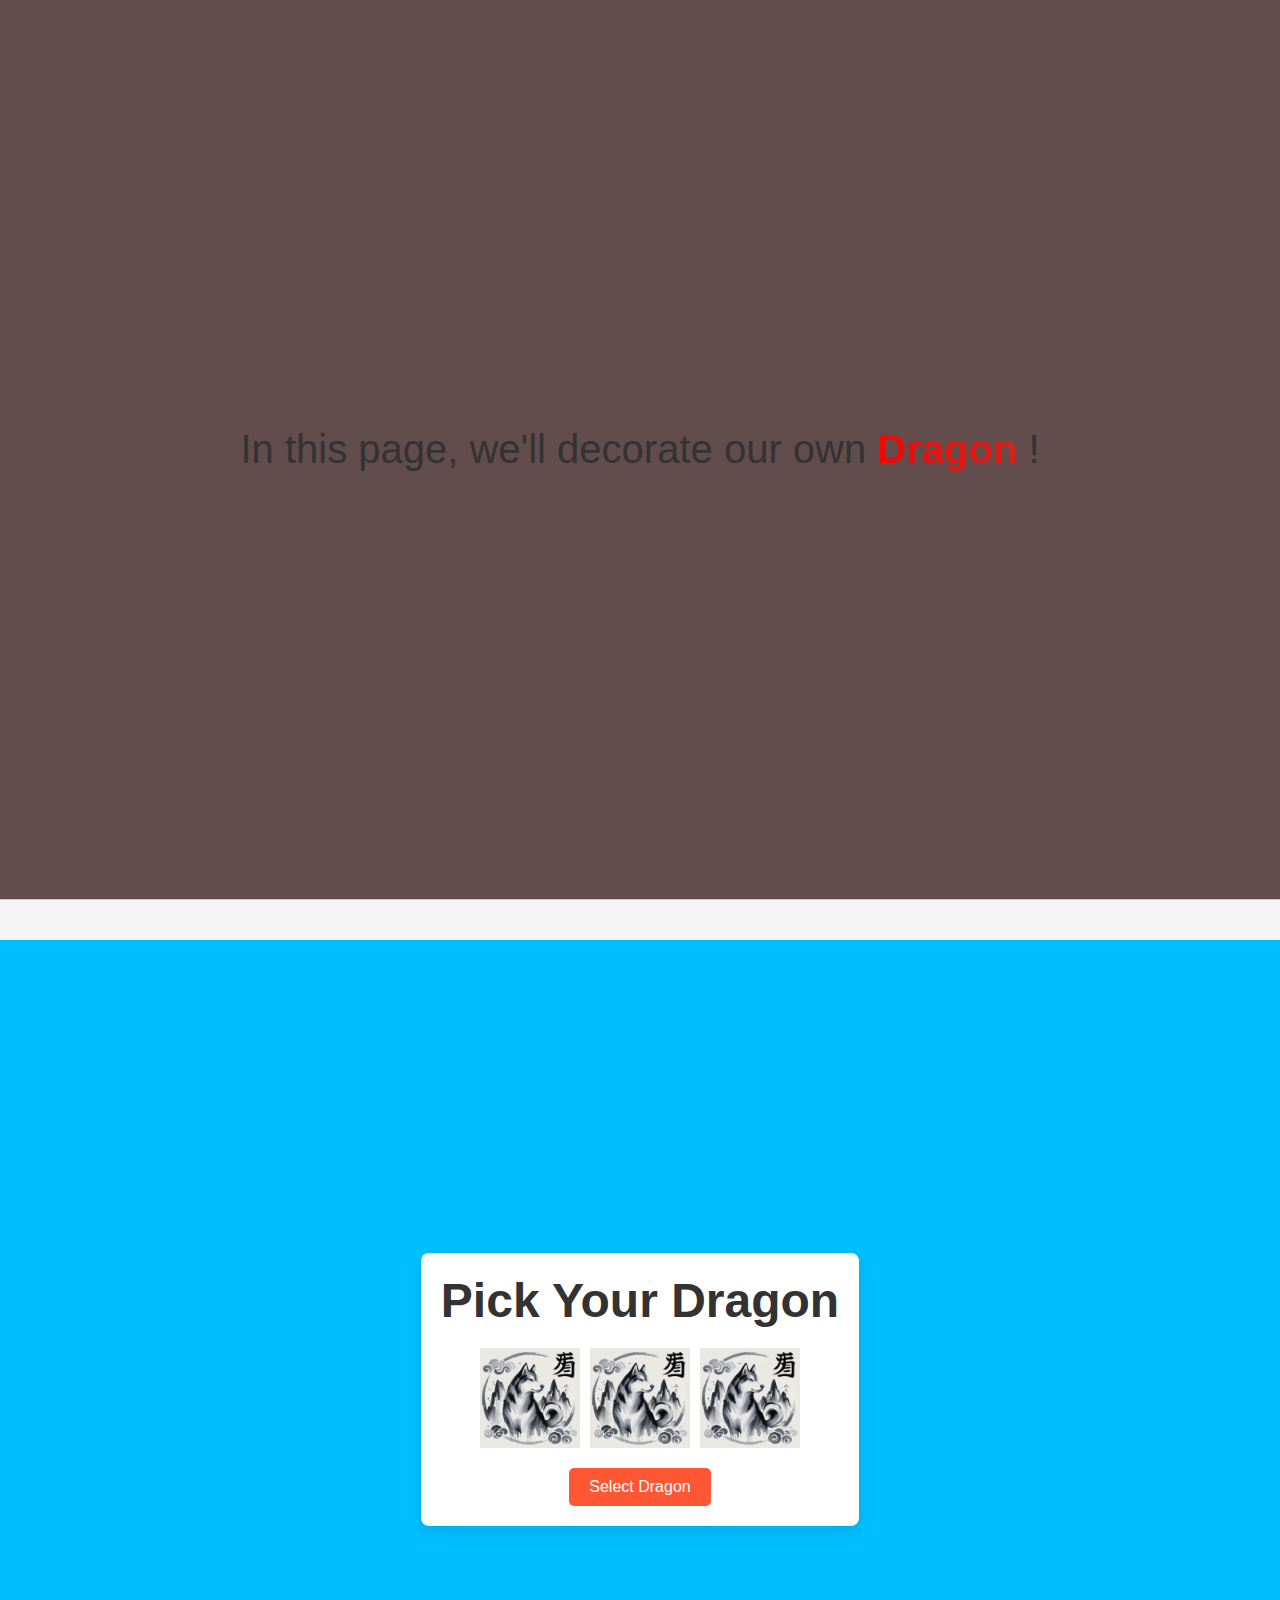
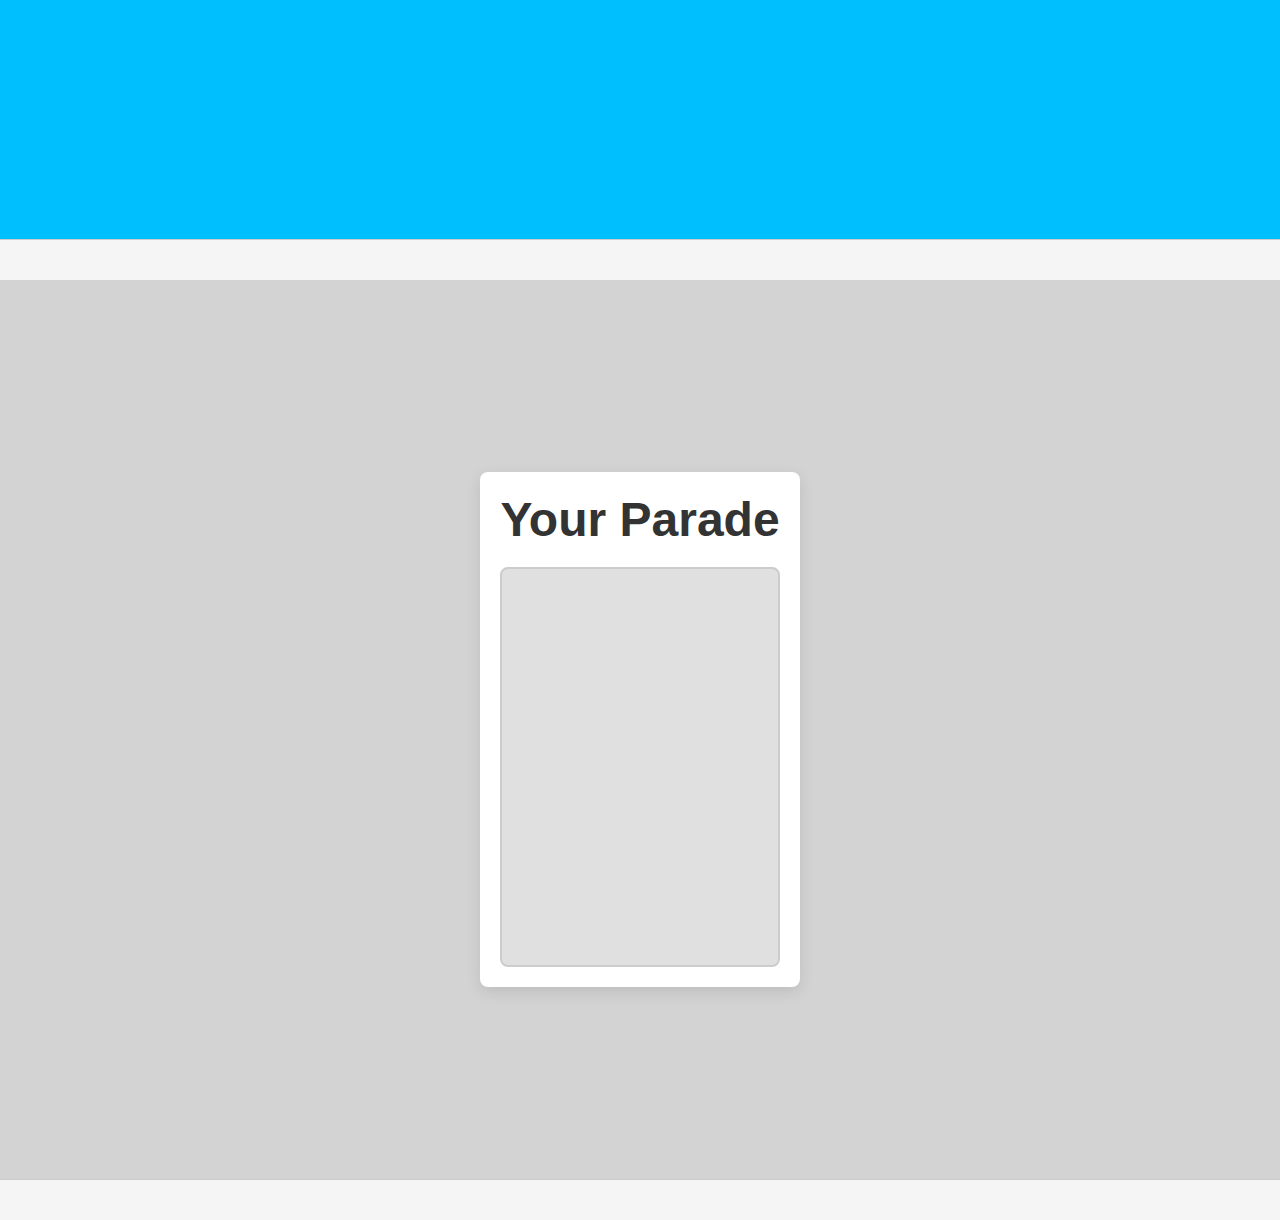
==== parade.html @ a01d46d4 "im going to continue my code later on" ====
<!DOCTYPE html>
<html lang="en">
<head>
    <meta charset="UTF-8">
    <meta name="viewport" content="width=device-width, initial-scale=1.0">
    <title>Document</title>
    <link rel="stylesheet" href="parade.css">


</head>
<body>
    <div class="slide" id="section1">
        <p>In this page, we'll decorate our own <span class="highlight">Dragon</span> !</p>
    </div>  
    <div class="slide" id="section2">
        <div class="dragon-selector">
            <h2>Pick Your Dragon</h2>
            <div class="dragons">
                <img src="mp3/dog.png" alt="Dragon 1" class="dragon" id="dragon1" draggable="true">
                <img src="mp3/dog.png" alt="Dragon 2" class="dragon" id="dragon2" draggable="true">
                <img src="mp3/dog.png" alt="Dragon 3" class="dragon" id="dragon3" draggable="true">
            </div>
            <button id="selectDragonBtn">Select Dragon</button>
        </div>
    </div>  
    <div class="slide" id="section3">
        <div class="parade-area" id="paradeArea">
            <h2>Your Parade</h2>
            <div class="parade" id="parade"></div>
        </div>
    </div>
    <script src="parade.js" defer></script>
</body>
</html>
---- parade.css ----
html,body{
    body, html {
        margin: 0;
        padding: 0;
        height: 100%;
        overflow: hidden; 
    }    
}

*{
    margin: 0;
    padding: 0;
    box-sizing: border-box;
}

.slide {
    height: 100vh; /* Full viewport height */
    display: flex;
    justify-content: center;
    align-items: center;
    font-size: 2em;
    text-align: center;
    background-color: lightgray;
    border-bottom: 1px solid #ccc;
    transition: transform 0.5s ease; /* Fast scroll transition */
  }

.slide p{
    font-size: 40px;
    
}

.slide .highlight{
    color: #fff;
    text-decoration: none;
    background: linear-gradient(230deg, #ccb797 0%, #ffaf9b 25%, #f7a19b 50%, #d62019 75%, #ff0000 100%);
    background-size: 400%;
    -webkit-background-clip: text;
    -webkit-text-fill-color: transparent;
    animation: animate 15s linear infinite;
}

@keyframes animate {
    to{
        background-position: 400px;
    }
}

#section1 { background-color: rgb(99, 76, 76); }
#section2 { background-color: rgb(0, 191, 255); }




* {
    margin: 0;
    padding: 0;
    box-sizing: border-box;
}

/* Body Styling */
body {
    font-family: Arial, sans-serif;
    background-color: #f5f5f5;
    color: #333;
    padding: 20px;
}

/* Section Styling */
.slide {
    margin-bottom: 40px;
}

/* Title Styling */
h1, h2 {
    text-align: center;
    margin-bottom: 20px;
}

.highlight {
    color: #ff5733; /* Highlight color for the word "Dragon" */
    font-weight: bold;
}

/* Dragon Selector Section */
.dragon-selector {
    display: flex;
    flex-direction: column;
    align-items: center;
    padding: 20px;
    background-color: #ffffff;
    border-radius: 8px;
    box-shadow: 0 5px 15px rgba(0, 0, 0, 0.1);
}

.dragon-selector h2 {
    margin-bottom: 20px;
}

.dragons {
    display: flex;
    gap: 20px;
    justify-content: center;
}

#selectDragonBtn {
    margin-top: 20px;
    padding: 10px 20px;
    font-size: 16px;
    background-color: #ff5733;
    color: white;
    border: none;
    border-radius: 5px;
    cursor: pointer;
}

#selectDragonBtn:hover {
    background-color: #ff4500;
}

/* Parade Area Section */
.parade-area {
    display: flex;
    flex-direction: column;
    align-items: center;
    background-color: #ffffff;
    padding: 20px;
    border-radius: 8px;
    box-shadow: 0 5px 15px rgba(0, 0, 0, 0.1);
}

.parade-area h2 {
    margin-bottom: 20px;
}

.parade {
    position: relative;
    width: 100%;
    height: 400px; /* Set the size of the parade area */
    background-color: #e0e0e0;
    border-radius: 8px;
    border: 2px solid #ccc;
    overflow: hidden;
}

/* Style for the image placed in the Parade */
.parade img {
    position: absolute;
    width: 100px; /* Fixed size for the dragon image */
    height: auto; /* Maintain aspect ratio */
    cursor: move;
    transition: transform 0.3s ease;
}

.parade img:hover {
    transform: scale(1.1);
}

/* Style for the Dragon Selector */
.dragon-selector {
    text-align: center;
}

.dragons {
    display: flex;
    justify-content: space-around;
    gap: 10px;
}

.dragon {
    width: 100px;
    height: auto;
    cursor: pointer;
}

/* Responsive adjustments */
@media (max-width: 768px) {
    .dragons {
        flex-direction: column;
    }

    .parade-area {
        height: 250px; /* Smaller parade area for mobile */
    }
}
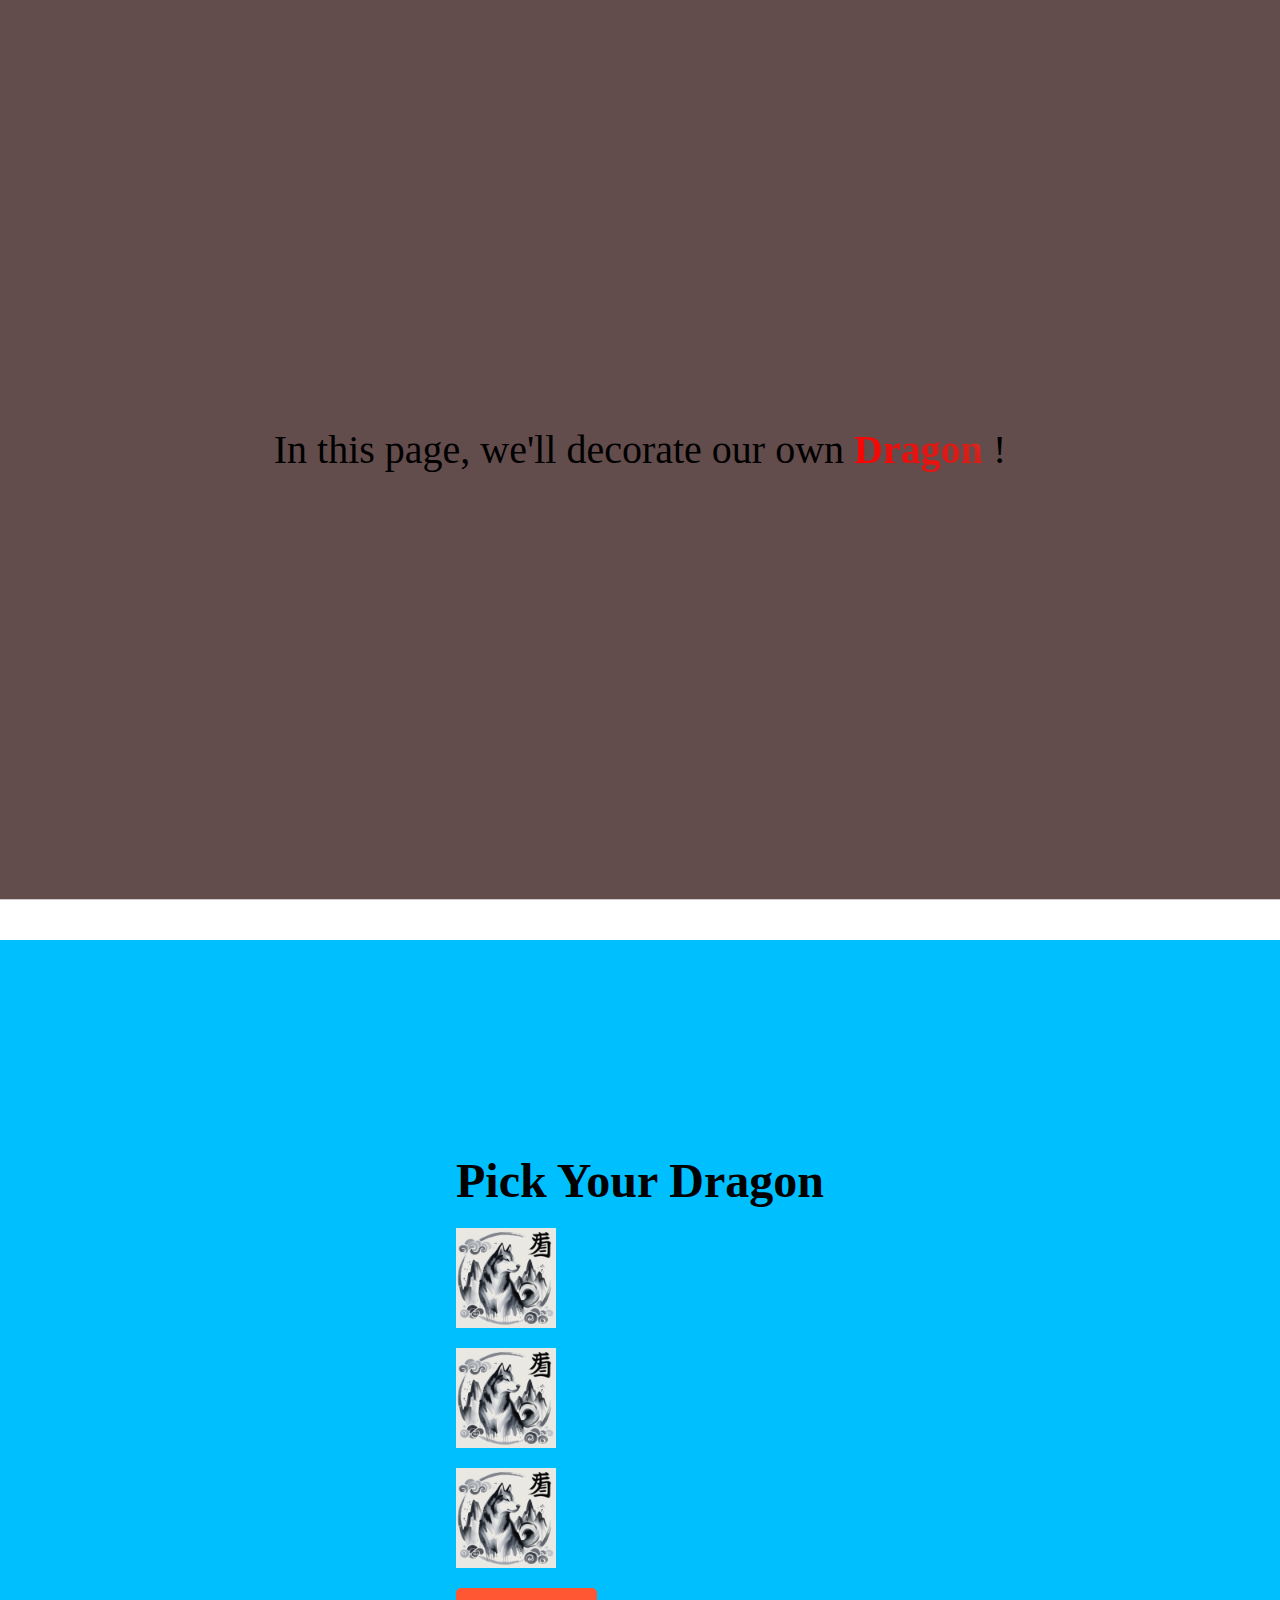
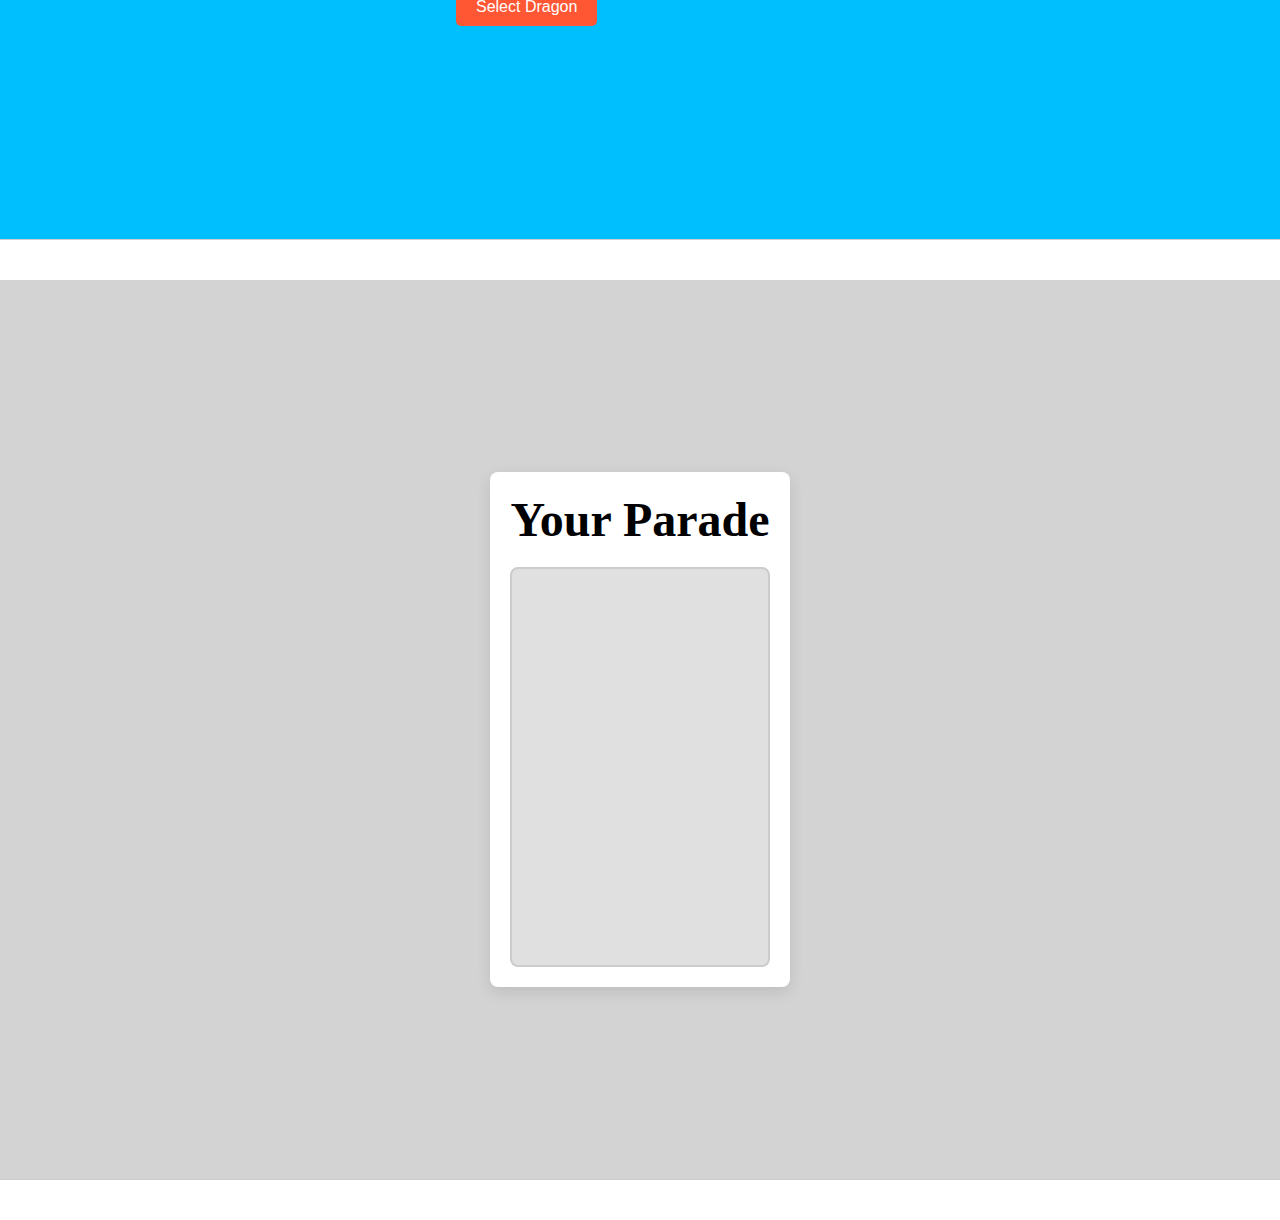
==== commit b26fecd6: "aaaaa" ====
--- a/parade.html
+++ b/parade.html
@@ -16,9 +16,11 @@
         <div class="dragon-selector">
             <h2>Pick Your Dragon</h2>
             <div class="dragons">
-                <img src="mp3/dog.png" alt="Dragon 1" class="dragon" id="dragon1" draggable="true">
-                <img src="mp3/dog.png" alt="Dragon 2" class="dragon" id="dragon2" draggable="true">
-                <img src="mp3/dog.png" alt="Dragon 3" class="dragon" id="dragon3" draggable="true">
+                <div class="thumbnail">
+                    <img src="mp3/dog.png" alt="Dragon 1" class="dragon" id="dragon1" draggable="true">
+                    <img src="mp3/dog.png" alt="Dragon 2" class="dragon" id="dragon2" draggable="true">
+                    <img src="mp3/dog.png" alt="Dragon 3" class="dragon" id="dragon3" draggable="true">
+                </div>
             </div>
             <button id="selectDragonBtn">Select Dragon</button>
         </div>
@@ -26,6 +28,7 @@
     <div class="slide" id="section3">
         <div class="parade-area" id="paradeArea">
             <h2>Your Parade</h2>
+            <div id="paradeButtons"></div>
             <div class="parade" id="parade"></div>
         </div>
     </div>
--- a/parade.css
+++ b/parade.css
@@ -13,11 +13,20 @@
     box-sizing: border-box;
 }
 
+#section1 { background-color: rgb(99, 76, 76); }
+#section2 { background-color: rgb(0, 191, 255); }
+
+
+#section-1, .slide{
+    display: flex;
+    justify-content: center;
+    align-items: center;
+    text-align: center;
+    height: 100vh;
+}
+
 .slide {
     height: 100vh; /* Full viewport height */
-    display: flex;
-    justify-content: center;
-    align-items: center;
     font-size: 2em;
     text-align: center;
     background-color: lightgray;
@@ -27,7 +36,7 @@
 
 .slide p{
     font-size: 40px;
-    
+   
 }
 
 .slide .highlight{
@@ -46,25 +55,6 @@
     }
 }
 
-#section1 { background-color: rgb(99, 76, 76); }
-#section2 { background-color: rgb(0, 191, 255); }
-
-
-
-
-* {
-    margin: 0;
-    padding: 0;
-    box-sizing: border-box;
-}
-
-/* Body Styling */
-body {
-    font-family: Arial, sans-serif;
-    background-color: #f5f5f5;
-    color: #333;
-    padding: 20px;
-}
 
 /* Section Styling */
 .slide {
@@ -82,28 +72,48 @@
     font-weight: bold;
 }
 
+#section-2{
+    width: 100%;
+}
+
 /* Dragon Selector Section */
 .dragon-selector {
     display: flex;
     flex-direction: column;
-    align-items: center;
+    align-items: flex-start;
     padding: 20px;
-    background-color: #ffffff;
-    border-radius: 8px;
-    box-shadow: 0 5px 15px rgba(0, 0, 0, 0.1);
+    border-radius: 8px;
 }
 
 .dragon-selector h2 {
-    margin-bottom: 20px;
-}
-
+    text-align: left;
+    top: 110%;
+}
+
+.thumbnail {
+    display: flex;
+    flex-direction: column; /* Stack thumbnails vertically */
+    gap: 20px; /* Space between thumbnails */
+    margin: 0;
+}
+
+/* Style for the Dragon Selector */
 .dragons {
     display: flex;
-    gap: 20px;
-    justify-content: center;
+    flex-wrap: wrap; /* Allow images to wrap to a new row if needed */
+    gap: 10px; /* Space between the images */
+    justify-content: flex-start; /* Align dragons to the left */
+    width: 100%;
+}
+
+.dragon {
+    width: 100px; /* Size of each dragon image */
+    height: auto;
+    cursor: pointer;
 }
 
 #selectDragonBtn {
+    align-items: flex-start;
     margin-top: 20px;
     padding: 10px 20px;
     font-size: 16px;
@@ -143,35 +153,54 @@
     overflow: hidden;
 }
 
-/* Style for the image placed in the Parade */
+/* Selected dragon button */
+#paradeButtons button {
+    margin: 5px;
+    padding: 10px 15px;
+    font-size: 14px;
+    background-color: #28a745;
+    color: white;
+    border: none;
+    border-radius: 5px;
+    cursor: pointer;
+}
+
+#paradeButtons button:hover {
+    background-color: #218838;
+}
+
+/* Parade dragon size */
 .parade img {
+    width: 100px; /* Fixed size for dragons */
+    height: auto; /* Maintain aspect ratio */
     position: absolute;
-    width: 100px; /* Fixed size for the dragon image */
-    height: auto; /* Maintain aspect ratio */
     cursor: move;
-    transition: transform 0.3s ease;
-}
-
-.parade img:hover {
-    transform: scale(1.1);
-}
-
-/* Style for the Dragon Selector */
-.dragon-selector {
-    text-align: center;
-}
-
-.dragons {
-    display: flex;
-    justify-content: space-around;
-    gap: 10px;
-}
-
-.dragon {
-    width: 100px;
-    height: auto;
-    cursor: pointer;
-}
+}
+/* Style for the Parade Area Section */
+.parade-area {
+    display: flex;
+    flex-direction: column;
+    align-items: center;
+    background-color: #ffffff;
+    padding: 20px;
+    border-radius: 8px;
+    box-shadow: 0 5px 15px rgba(0, 0, 0, 0.1);
+}
+
+.parade-area h2 {
+    margin-bottom: 20px;
+}
+
+.parade {
+    position: relative;
+    width: 100%;
+    height: 400px; /* Set the size of the parade area */
+    background-color: #e0e0e0;
+    border-radius: 8px;
+    border: 2px solid #ccc;
+    overflow: hidden;
+}
+
 
 /* Responsive adjustments */
 @media (max-width: 768px) {
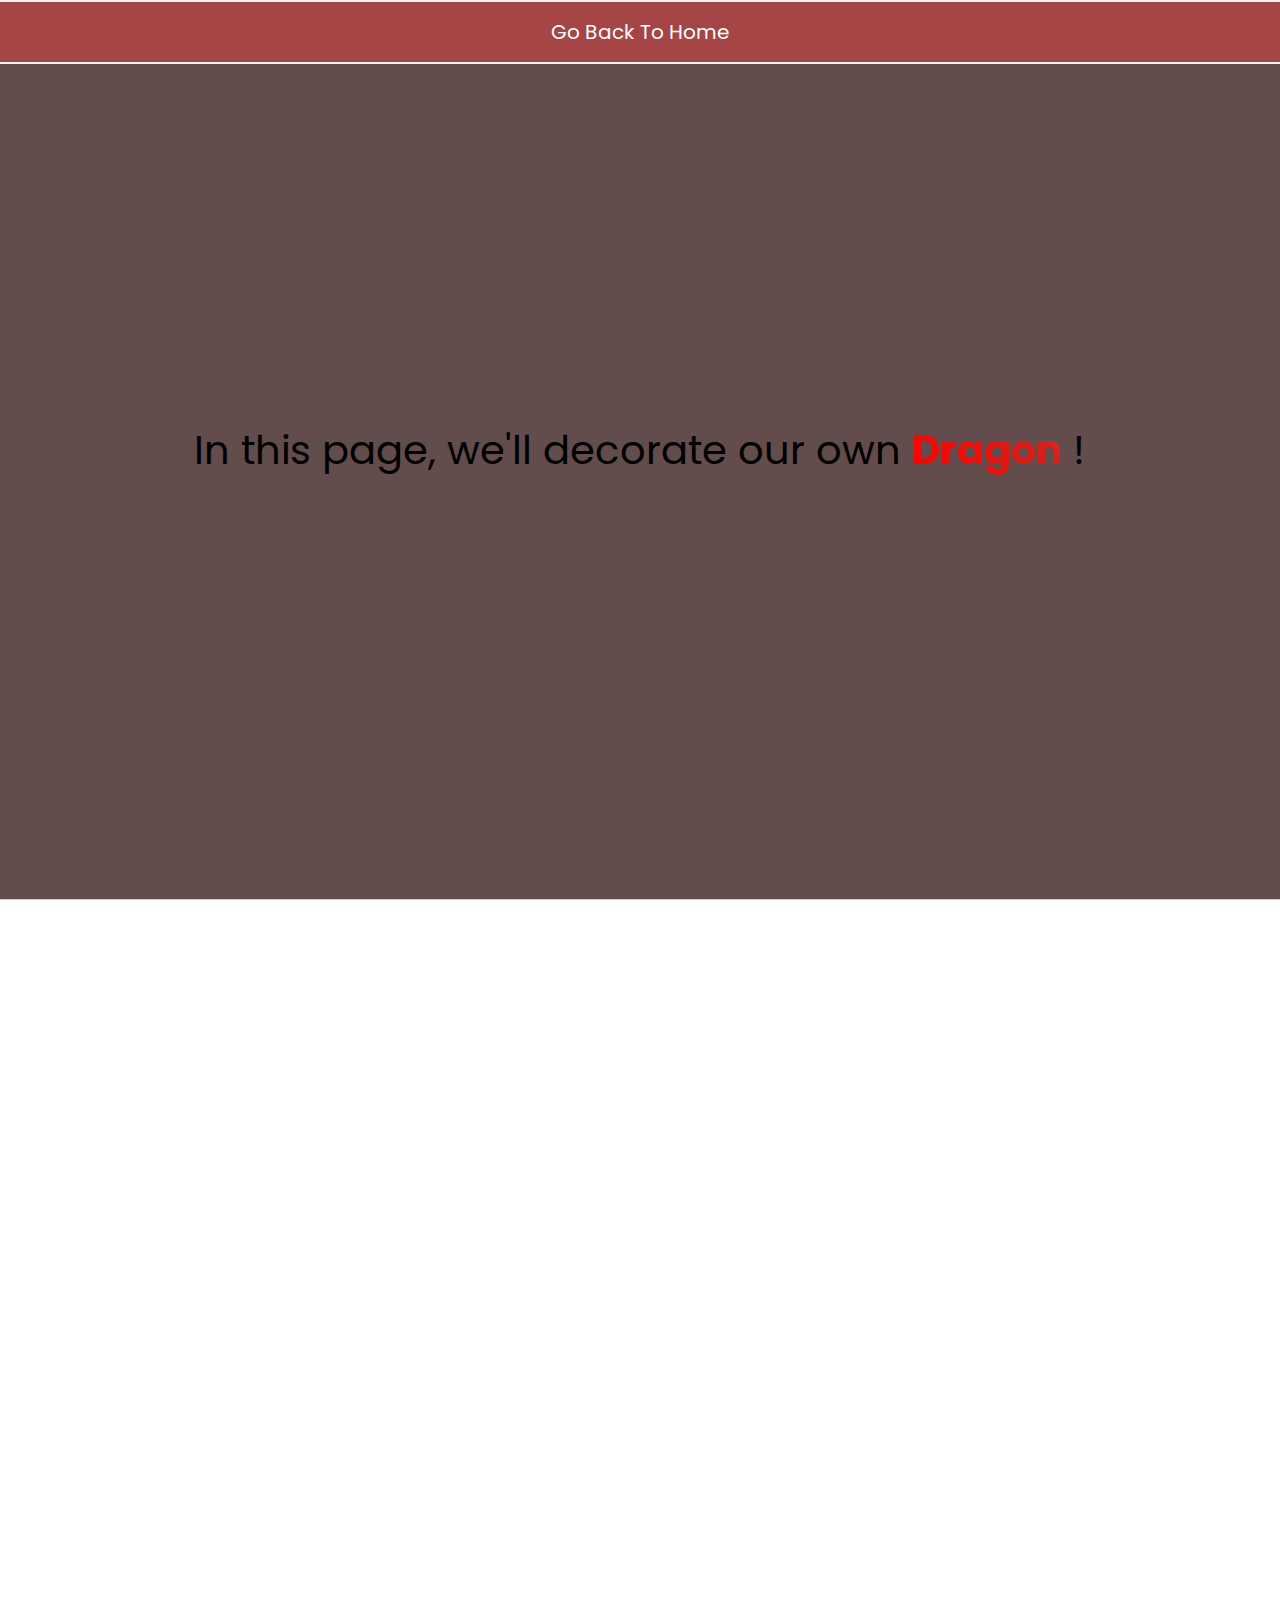
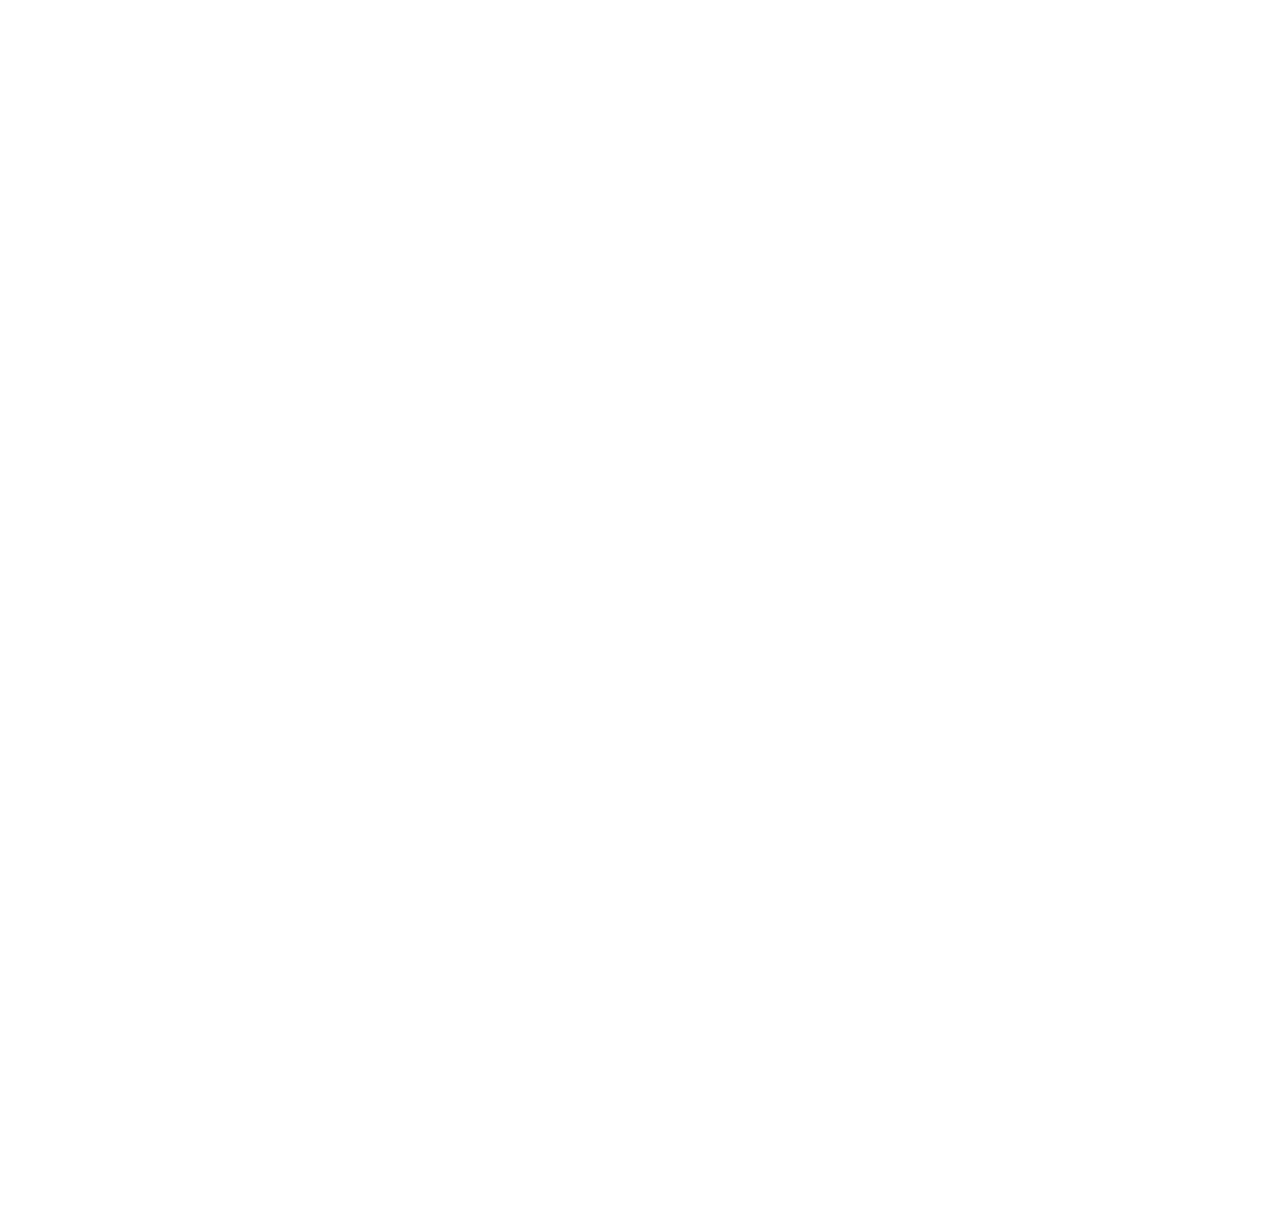
==== commit ba85e37c: "I just have to do the parade part !!" ====
--- a/parade.html
+++ b/parade.html
@@ -9,6 +9,15 @@
 
 </head>
 <body>
+    <header>
+        <nav>
+            <ul>
+                <li>
+                    <li><a href="index.html">Go Back To Home</a></li>
+                </li>
+            </ul>
+        </nav>
+    </header>
     <div class="slide" id="section1">
         <p>In this page, we'll decorate our own <span class="highlight">Dragon</span> !</p>
     </div>  
--- a/parade.css
+++ b/parade.css
@@ -1,16 +1,58 @@
+@import url('https://fonts.googleapis.com/css2?family=Poppins:wght@100;400;500;600;700;800&display=swap');
+
 html,body{
-    body, html {
-        margin: 0;
-        padding: 0;
-        height: 100%;
-        overflow: hidden; 
-    }    
+    margin: 0;
+    padding: 0;
+    height: 100%;
+    overflow: hidden; 
+    font-family: 'Poppins', sans-serif;  
 }
 
 *{
     margin: 0;
     padding: 0;
     box-sizing: border-box;
+}
+
+nav{
+    position: fixed;
+    background-color: #a54545;
+    color: white;
+    margin: 0;
+    padding: 0;
+    width: 100%;
+    z-index: 1000;
+    border-top: 2px solid #fff2f2;
+    border-bottom: 2px solid #fff2f2;
+
+}
+
+nav ul{
+    list-style-type: none;
+    margin: 0;
+    padding: 0;
+    display: flex;
+    justify-content: center;
+    
+}
+
+nav ul li{
+    margin: 0;
+}
+
+nav ul li a{
+    display: block;
+    padding: 15px 140px;
+    text-decoration: none;
+    color: #fff;
+    transition: background-color 0.3s, color 0.3s;
+    font-size: 20px;
+    z-index: 10000;
+
+}
+
+nav ul li a:hover{
+    background-color: #da7676;
 }
 
 #section1 { background-color: rgb(99, 76, 76); }
@@ -36,7 +78,8 @@
 
 .slide p{
     font-size: 40px;
-   
+    transition: 0.9s;
+
 }
 
 .slide .highlight{
@@ -83,18 +126,20 @@
     align-items: flex-start;
     padding: 20px;
     border-radius: 8px;
+    margin-left: -70%;
 }
 
 .dragon-selector h2 {
     text-align: left;
     top: 110%;
+    background-color: white;
 }
 
 .thumbnail {
     display: flex;
     flex-direction: column; /* Stack thumbnails vertically */
     gap: 20px; /* Space between thumbnails */
-    margin: 0;
+    margin-left: 120px;
 }
 
 /* Style for the Dragon Selector */
@@ -122,36 +167,13 @@
     border: none;
     border-radius: 5px;
     cursor: pointer;
+    margin-left: 27%;
 }
 
 #selectDragonBtn:hover {
     background-color: #ff4500;
 }
 
-/* Parade Area Section */
-.parade-area {
-    display: flex;
-    flex-direction: column;
-    align-items: center;
-    background-color: #ffffff;
-    padding: 20px;
-    border-radius: 8px;
-    box-shadow: 0 5px 15px rgba(0, 0, 0, 0.1);
-}
-
-.parade-area h2 {
-    margin-bottom: 20px;
-}
-
-.parade {
-    position: relative;
-    width: 100%;
-    height: 400px; /* Set the size of the parade area */
-    background-color: #e0e0e0;
-    border-radius: 8px;
-    border: 2px solid #ccc;
-    overflow: hidden;
-}
 
 /* Selected dragon button */
 #paradeButtons button {
@@ -176,7 +198,7 @@
     position: absolute;
     cursor: move;
 }
-/* Style for the Parade Area Section */
+Style for the Parade Area Section
 .parade-area {
     display: flex;
     flex-direction: column;
@@ -193,8 +215,8 @@
 
 .parade {
     position: relative;
-    width: 100%;
-    height: 400px; /* Set the size of the parade area */
+    width: 100vh;
+    height: 70vh;
     background-color: #e0e0e0;
     border-radius: 8px;
     border: 2px solid #ccc;
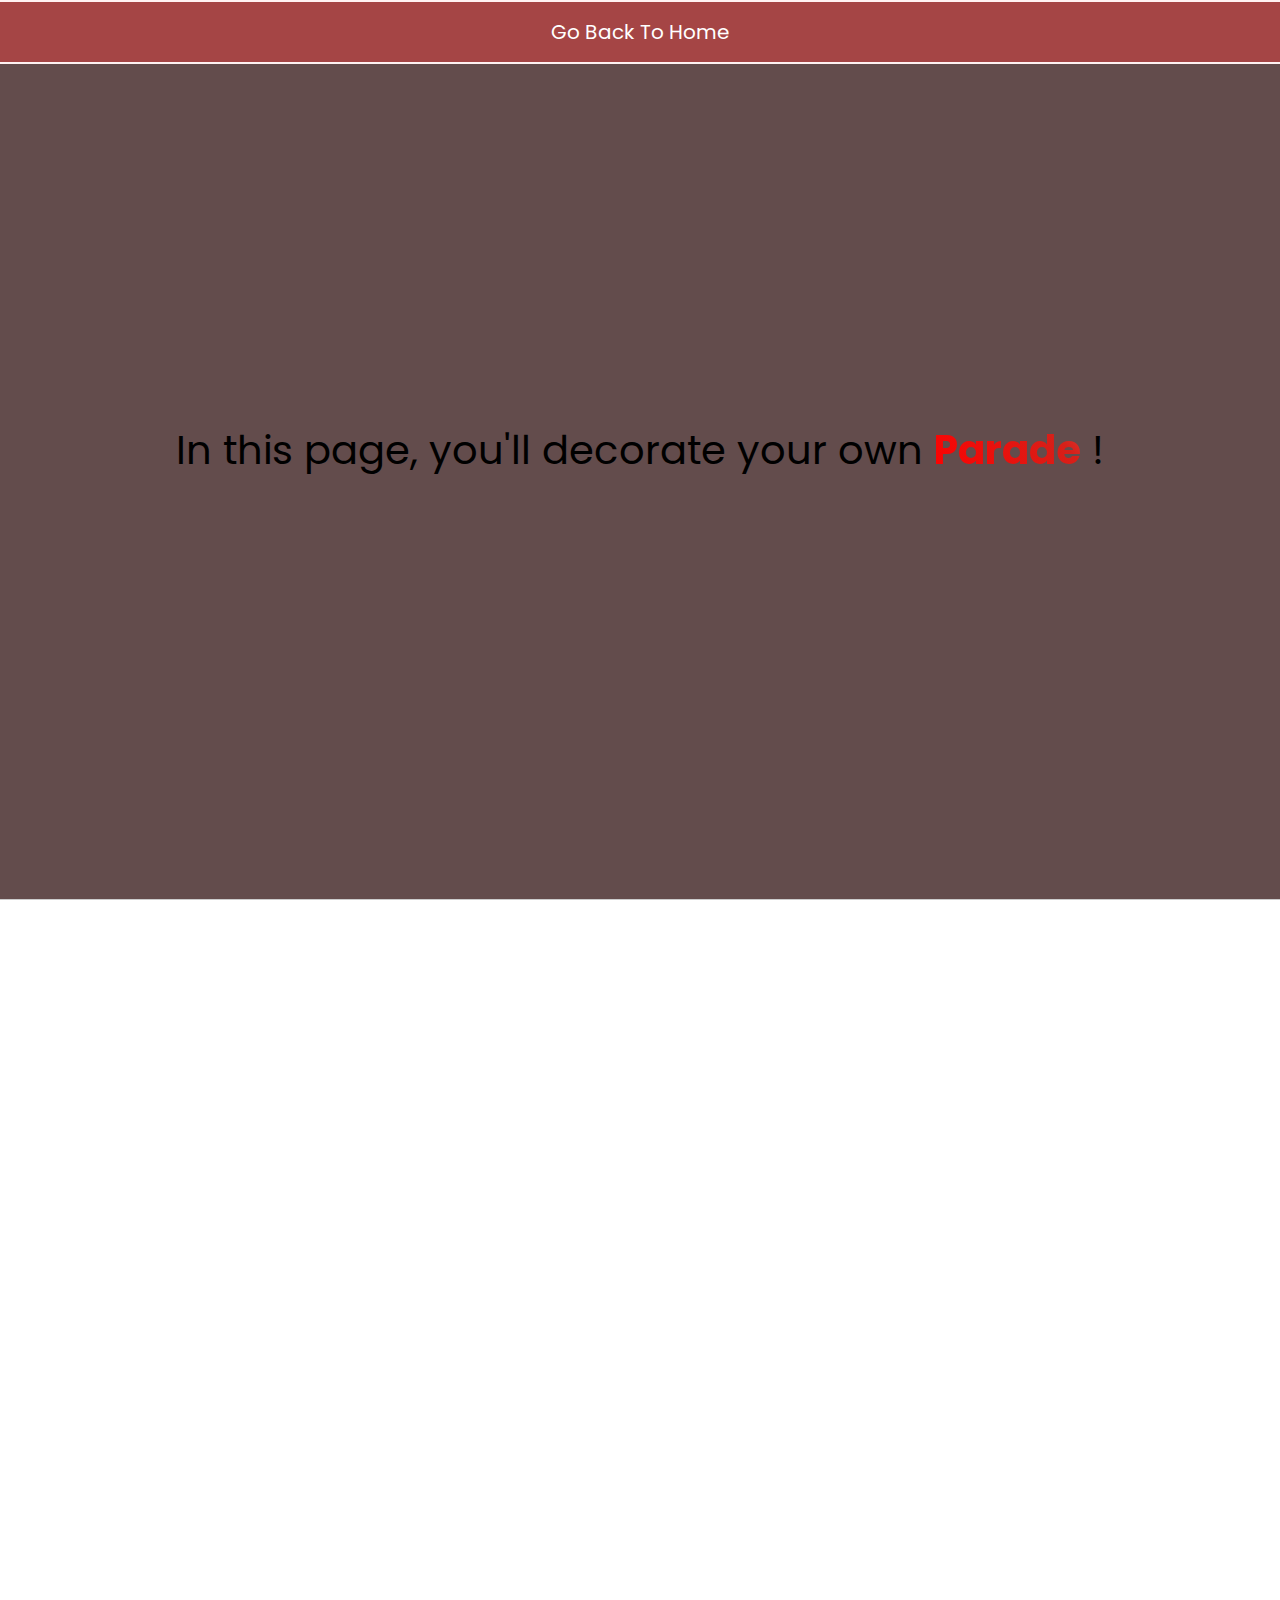
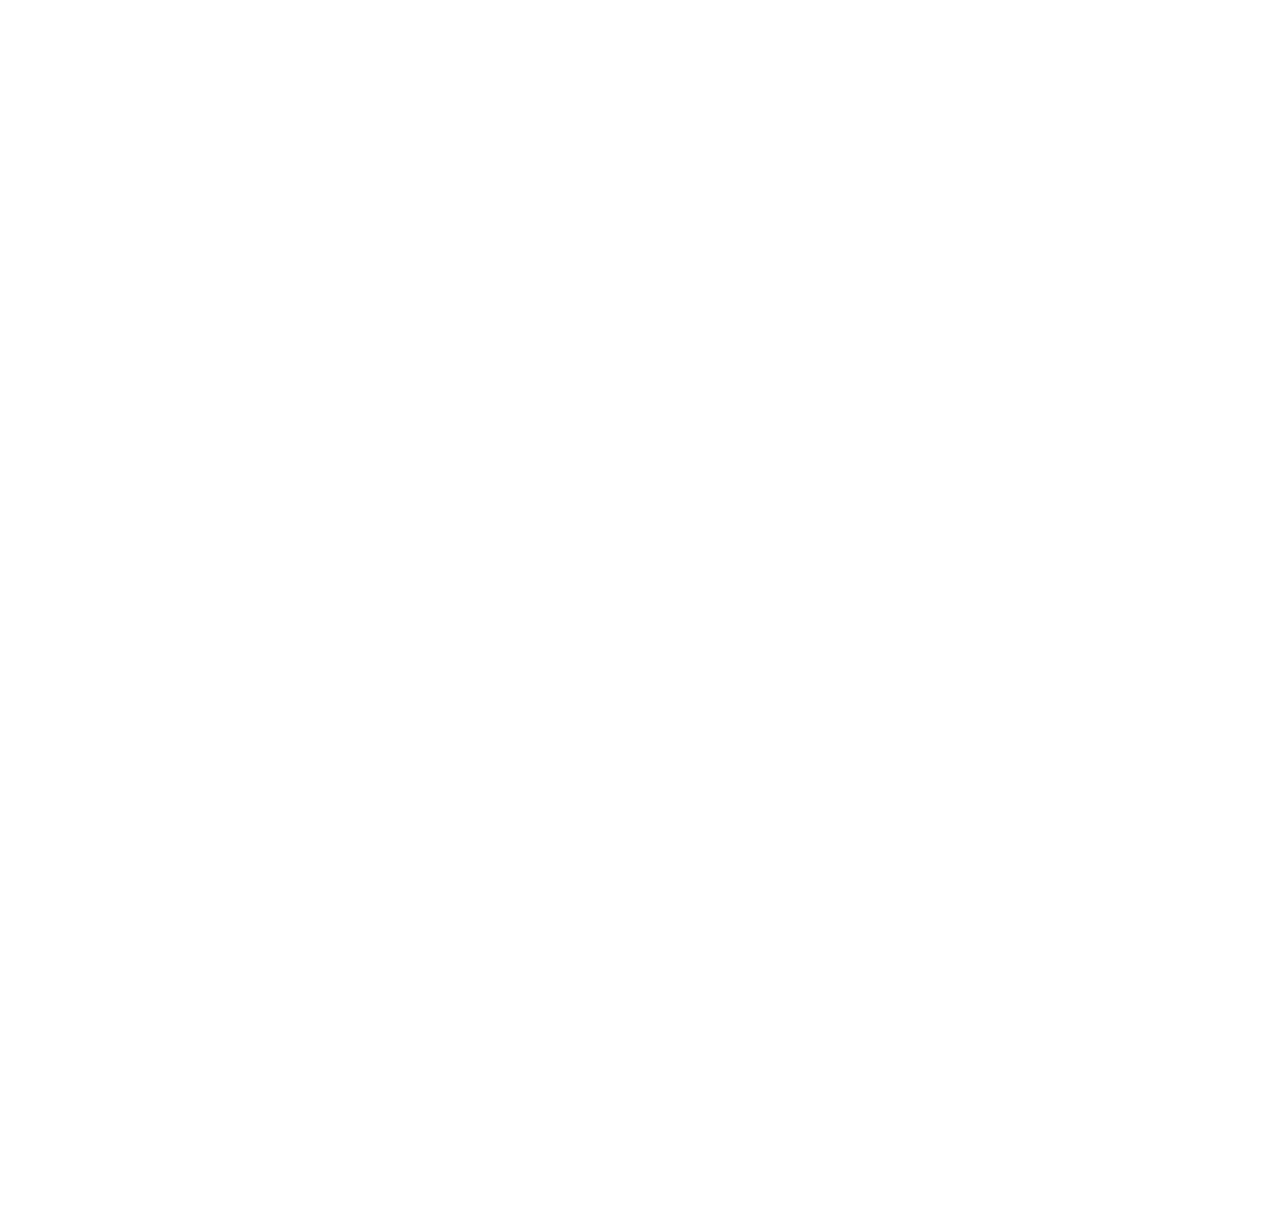
==== commit dfbc8205: "I FINISHED" ====
--- a/parade.html
+++ b/parade.html
@@ -19,25 +19,27 @@
         </nav>
     </header>
     <div class="slide" id="section1">
-        <p>In this page, we'll decorate our own <span class="highlight">Dragon</span> !</p>
+        <p>In this page, you'll decorate your own <span class="highlight">Parade</span> !</p>
     </div>  
     <div class="slide" id="section2">
         <div class="dragon-selector">
-            <h2>Pick Your Dragon</h2>
+            <h2>Pick Your Lion</h2>
             <div class="dragons">
                 <div class="thumbnail">
-                    <img src="mp3/dog.png" alt="Dragon 1" class="dragon" id="dragon1" draggable="true">
-                    <img src="mp3/dog.png" alt="Dragon 2" class="dragon" id="dragon2" draggable="true">
-                    <img src="mp3/dog.png" alt="Dragon 3" class="dragon" id="dragon3" draggable="true">
+                    <img src="mp3/mainlion1.png" alt="Lion 1" class="dragon" id="dragon1" draggable="true">
+                    <img src="mp3/mainlion2.png" alt="Dragon 2" class="dragon" id="dragon2" draggable="true">
+                    <img src="mp3/mainlion3.png" alt="Dragon 3" class="dragon" id="dragon3" draggable="true">
                 </div>
             </div>
-            <button id="selectDragonBtn">Select Dragon</button>
+            <button id="selectDragonBtn">Select Lion</button>
+            <div class="dragon-background" id="dragonBackground"></div> 
         </div>
     </div>  
     <div class="slide" id="section3">
         <div class="parade-area" id="paradeArea">
             <h2>Your Parade</h2>
-            <div id="paradeButtons"></div>
+            <p>Move the black circle to resize your Lion, Hold the dragon to move them </p>
+            <button id="addDragonBtn">Add Lion</button>
             <div class="parade" id="parade"></div>
         </div>
     </div>
--- a/parade.css
+++ b/parade.css
@@ -56,7 +56,7 @@
 }
 
 #section1 { background-color: rgb(99, 76, 76); }
-#section2 { background-color: rgb(0, 191, 255); }
+#section2 { background-color: rgb(139, 113, 113); }
 
 
 #section-1, .slide{
@@ -65,15 +65,16 @@
     align-items: center;
     text-align: center;
     height: 100vh;
+    z-index: 10;
 }
 
 .slide {
-    height: 100vh; /* Full viewport height */
+    height: 100vh; 
     font-size: 2em;
     text-align: center;
     background-color: lightgray;
     border-bottom: 1px solid #ccc;
-    transition: transform 0.5s ease; /* Fast scroll transition */
+    transition: transform 0.5s ease; 
   }
 
 .slide p{
@@ -111,16 +112,22 @@
 }
 
 .highlight {
-    color: #ff5733; /* Highlight color for the word "Dragon" */
+    color: #ff5733; 
     font-weight: bold;
 }
 
 #section-2{
-    width: 100%;
+    position: relative;
+    z-index: 2;
+    padding: 20px;
+    height: 100vh;
+    overflow: hidden;
+    transition: transform 1s ease-out, background-color 1s ease-out, background-image 1s ease-out;
 }
 
 /* Dragon Selector Section */
 .dragon-selector {
+    position: relative;
     display: flex;
     flex-direction: column;
     align-items: flex-start;
@@ -133,28 +140,34 @@
     text-align: left;
     top: 110%;
     background-color: white;
+    z-index: 2;
 }
 
 .thumbnail {
     display: flex;
-    flex-direction: column; /* Stack thumbnails vertically */
-    gap: 20px; /* Space between thumbnails */
-    margin-left: 120px;
+    justify-content: center;
+    flex-direction: column;
+    gap: 20px; 
+    z-index: 10;
 }
 
 /* Style for the Dragon Selector */
 .dragons {
     display: flex;
-    flex-wrap: wrap; /* Allow images to wrap to a new row if needed */
-    gap: 10px; /* Space between the images */
-    justify-content: flex-start; /* Align dragons to the left */
+    flex-wrap: wrap; 
+    gap: 10px;
+    justify-content: flex-start; 
     width: 100%;
 }
 
 .dragon {
-    width: 100px; /* Size of each dragon image */
+    width: 100px; 
     height: auto;
-    cursor: pointer;
+    transition: transform 0.3s ease;
+}
+
+.dragon:hover {
+    transform: scale(1.1);
 }
 
 #selectDragonBtn {
@@ -168,12 +181,38 @@
     border-radius: 5px;
     cursor: pointer;
     margin-left: 27%;
+    z-index: 10;
 }
 
 #selectDragonBtn:hover {
     background-color: #ff4500;
-}
-
+    z-index: 10;
+}
+
+
+.dragon-background {
+    position: absolute;
+    top: 0;
+    left: 0;
+    width: 100%; 
+    height: 100%; 
+    background-size: cover; 
+    background-position: center; 
+    background-repeat: no-repeat;
+    transform: translateY(100%);  
+    transition: transform 1s ease-out, background-color 1s ease-out, background-image 1s ease-out;
+    z-index: 1;  
+}
+
+
+.dragon-background img{
+    display: none;
+}
+
+#section-3{
+    z-index: 10;
+    height: 100vh;
+}
 
 /* Selected dragon button */
 #paradeButtons button {
@@ -185,6 +224,7 @@
     border: none;
     border-radius: 5px;
     cursor: pointer;
+    
 }
 
 #paradeButtons button:hover {
@@ -193,34 +233,85 @@
 
 /* Parade dragon size */
 .parade img {
-    width: 100px; /* Fixed size for dragons */
-    height: auto; /* Maintain aspect ratio */
+    width: 100px;
+    height: auto; 
     position: absolute;
     cursor: move;
-}
-Style for the Parade Area Section
+    transition: all 0.3s ease;
+}
+
 .parade-area {
     display: flex;
     flex-direction: column;
     align-items: center;
-    background-color: #ffffff;
+    background-color: #747474;
     padding: 20px;
     border-radius: 8px;
     box-shadow: 0 5px 15px rgba(0, 0, 0, 0.1);
+
 }
 
 .parade-area h2 {
-    margin-bottom: 20px;
+    margin-bottom: 2px;
+}
+
+.parade-area p {
+    font-size: 20px;
 }
 
 .parade {
     position: relative;
-    width: 100vh;
-    height: 70vh;
-    background-color: #e0e0e0;
+    width: 100vw;  
+    height: 70vh;  
+    background-image: url('mp3');
+    background-size: cover;
+    background-position: center;
     border-radius: 8px;
     border: 2px solid #ccc;
     overflow: hidden;
+    background-image: url(mp3/An\ empty\ lunar\ new\ year\ parade\(There\ should\ be\ a\ big\ space\ in\ the\ middle.\)\ But\ the\ building\ lights\ a...\ \(1\).png);
+}
+
+/* Dragon Selector Section */
+.thumbnail {
+    display: flex;
+    justify-content: center;
+    gap: 20px;
+}
+
+.dragon {
+    width: 100px; 
+    height: auto;
+    cursor: pointer;
+}
+
+.parade-dragon {
+    position: absolute;
+    display: inline-block;
+    cursor: move;
+    height: auto;
+    border: 1px solid transparent; 
+}
+
+
+/* The dragon image inside the container */
+.parade-dragon img {
+    width: 100%;
+    height: 100%;
+    pointer-events: none; 
+}
+
+/* The resize handle */
+.resize-handle {
+    position: absolute;
+    bottom: 0;
+    right: 0;
+    width: 15px;
+    height: 15px;
+    background-color: black;
+    cursor: nwse-resize;
+    z-index: 10;
+    border-radius: 50%;
 }
 
 
@@ -231,6 +322,6 @@
     }
 
     .parade-area {
-        height: 250px; /* Smaller parade area for mobile */
+        height: 250px; 
     }
 }